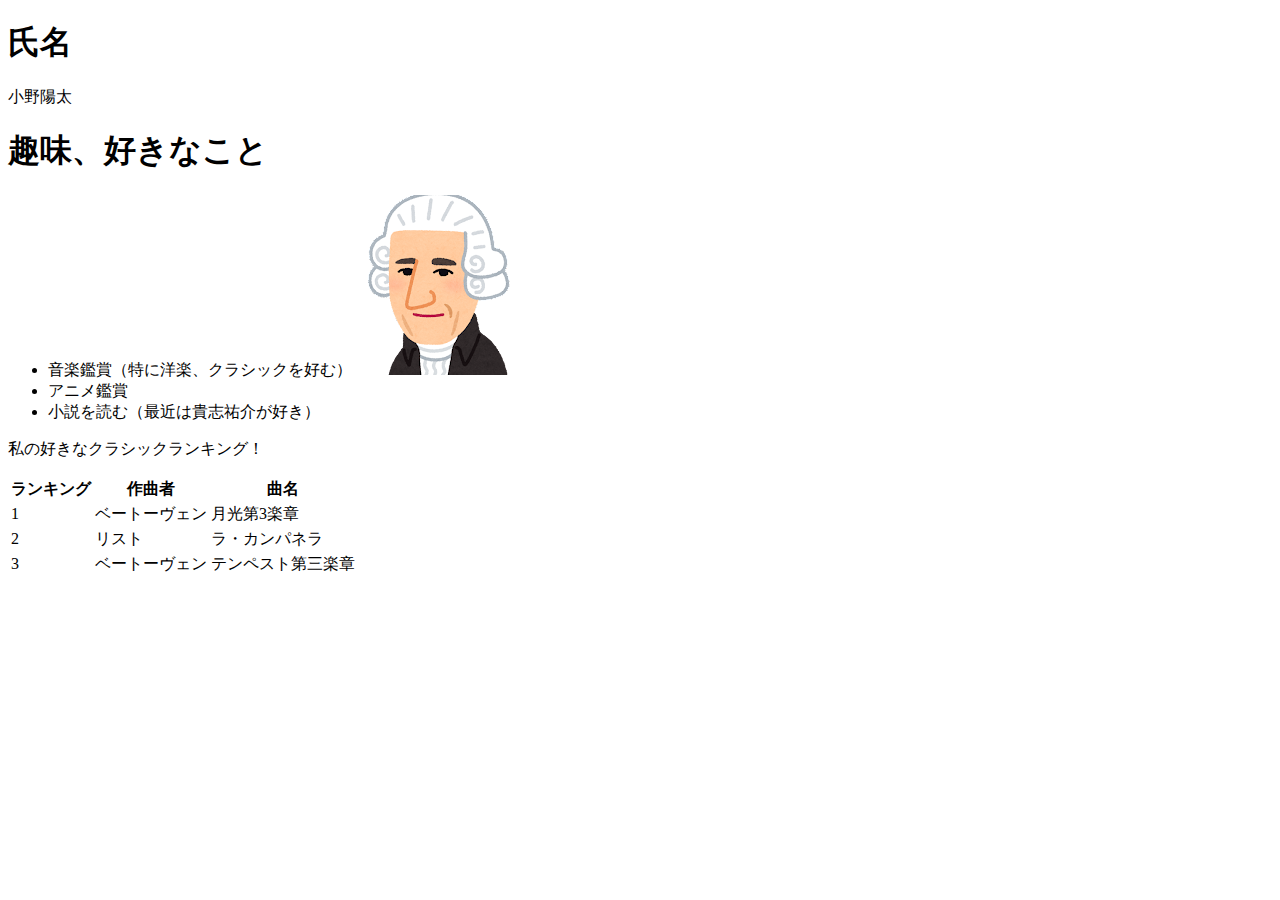
==== profile/index.html @ 0a4da242 "profile課題の提出" ====
<!DOCTYPE html>
<html>

<head>
    <title>自己紹介</title>
</head>

<body>
    <h1>氏名</h1>
    <p>小野陽太</p>
    <h1>趣味、好きなこと</h1>

    <ul>
        <li>音楽鑑賞（特に洋楽、クラシックを好む）<img src="img/nigaoe_haydn.png" alt="クラシック"></li>
        <li>アニメ鑑賞</li>
        <li>小説を読む（最近は貴志祐介が好き）</li>

    </ul>

   <p>私の好きなクラシックランキング！</p>
    <table>
        <thead>
            <tr>
                <th>ランキング</th>
                <th>作曲者</th>
                <th>曲名</th>
            </tr>
        </thead>
        <tbody>
            <tr>
                <td>1</td>
                <td>ベートーヴェン</td>
                <td>月光第3楽章</td>
            </tr>
            <tr>
                <td>2</td>
                <td>リスト</td>
                <td>ラ・カンパネラ</td>
            </tr>
            <tr>
                <td>3</td>
                <td>ベートーヴェン</td>
                <td>テンペスト第三楽章</td>
            </tr>

        </tbody>
    </table>







</body>










</html>
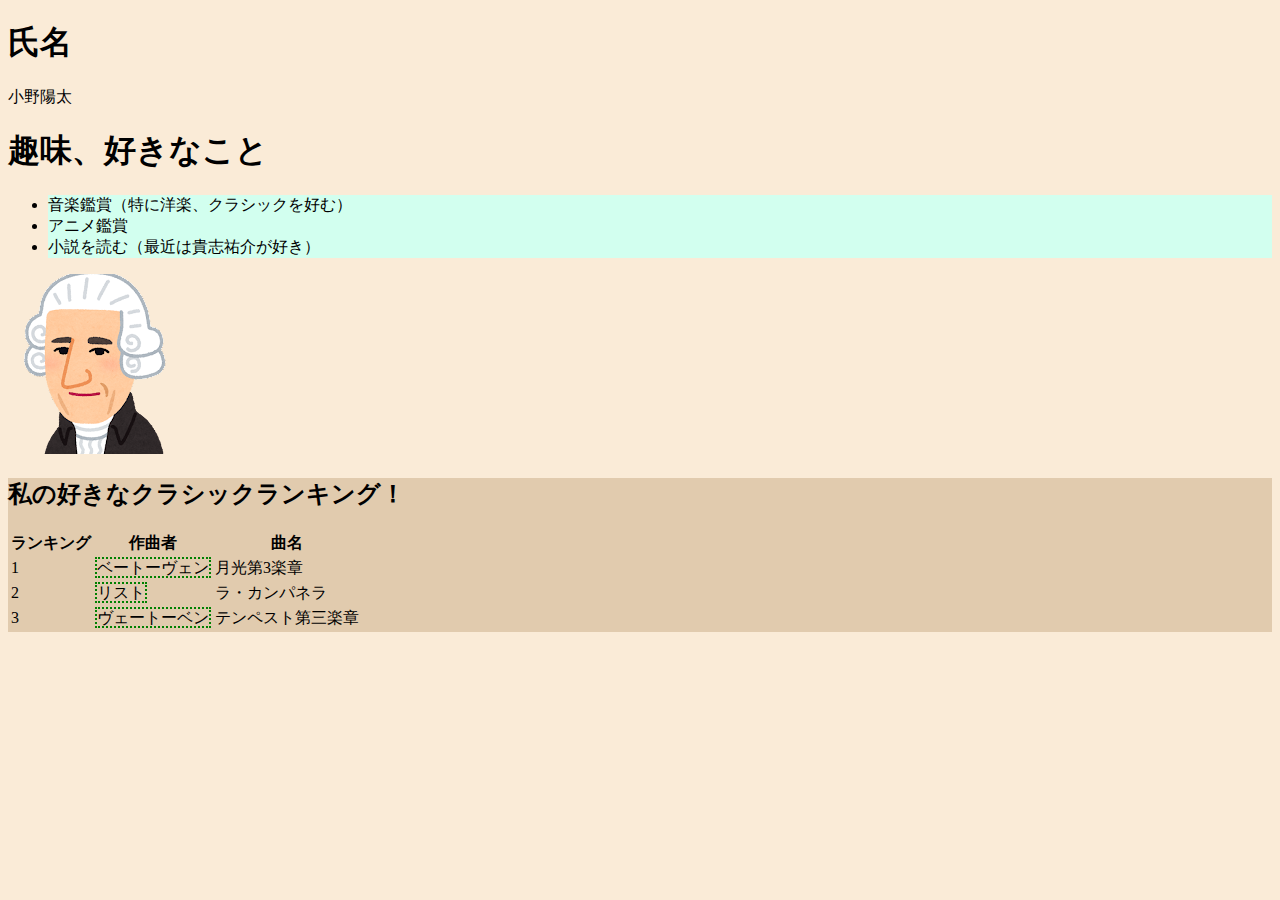
==== commit 90e716e5: "profile装飾課題の提出" ====
--- a/profile/index.html
+++ b/profile/index.html
@@ -3,6 +3,7 @@
 
 <head>
     <title>自己紹介</title>
+    <link rel="stylesheet" href="profile-style.css">
 </head>
 
 <body>
@@ -11,39 +12,41 @@
     <h1>趣味、好きなこと</h1>
 
     <ul>
-        <li>音楽鑑賞（特に洋楽、クラシックを好む）<img src="img/nigaoe_haydn.png" alt="クラシック"></li>
-        <li>アニメ鑑賞</li>
-        <li>小説を読む（最近は貴志祐介が好き）</li>
+        <li class="a">音楽鑑賞（特に洋楽、クラシックを好む）</li>
+        <li class="a">アニメ鑑賞</li>
+        <li class="a">小説を読む（最近は貴志祐介が好き）</li>
+    </ul>
+    <p><img src="img/nigaoe_haydn.png" alt="クラシック"></p>
 
-    </ul>
+    <div class="s">
+        <h2>私の好きなクラシックランキング！</h2>
+        <table>
+            <thead>
+                <tr>
+                    <th>ランキング</th>
+                    <th>作曲者</th>
+                    <th>曲名</th>
+                </tr>
+            </thead>
+            <tbody>
+                <tr>
+                    <td>1</td>
+                    <td><span>ベートーヴェン</span></td>
+                    <td>月光第3楽章</td>
+                </tr>
+                <tr>
+                    <td>2</td>
+                    <td><span>リスト</span></td>
+                    <td>ラ・カンパネラ</td>
+                </tr>
+                <tr>
+                    <td>3</td>
+                    <td><span>ヴェートーベン</span></td>
+                    <td>テンペスト第三楽章</td>
+                </tr>
 
-   <p>私の好きなクラシックランキング！</p>
-    <table>
-        <thead>
-            <tr>
-                <th>ランキング</th>
-                <th>作曲者</th>
-                <th>曲名</th>
-            </tr>
-        </thead>
-        <tbody>
-            <tr>
-                <td>1</td>
-                <td>ベートーヴェン</td>
-                <td>月光第3楽章</td>
-            </tr>
-            <tr>
-                <td>2</td>
-                <td>リスト</td>
-                <td>ラ・カンパネラ</td>
-            </tr>
-            <tr>
-                <td>3</td>
-                <td>ベートーヴェン</td>
-                <td>テンペスト第三楽章</td>
-            </tr>
-
-        </tbody>
+            </tbody>
+    </div>
     </table>
 
 
--- a/profile/profile-style.css
+++ b/profile/profile-style.css
@@ -0,0 +1,15 @@
+body{
+    background-color: antiquewhite;
+}
+
+span{
+    border: 2px dotted green;
+}
+
+.a{
+    background-color: rgb(210, 255, 239);
+}
+
+.s{
+    background-color: rgb(225, 203, 174);
+}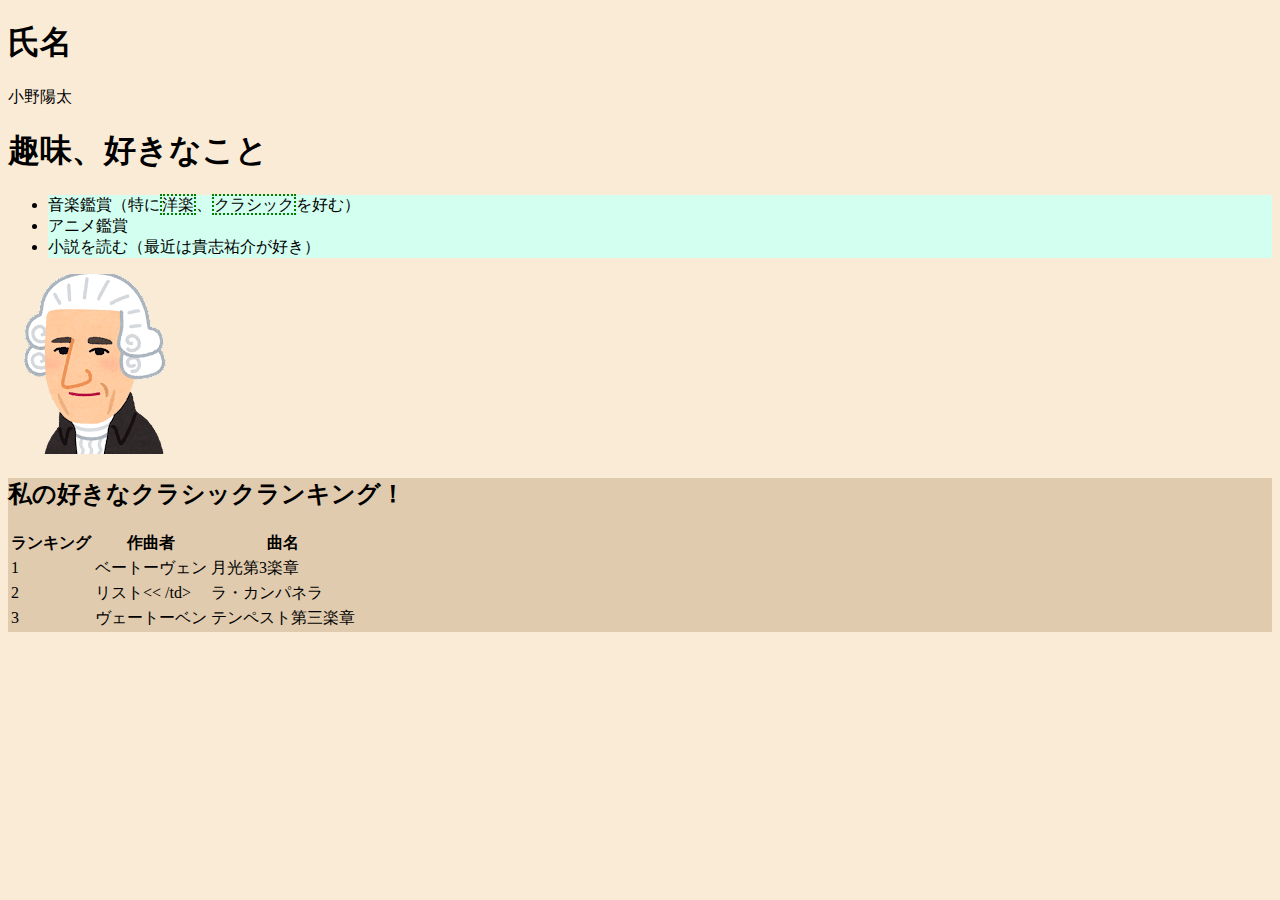
==== commit 66e4204a: "profileの再提出" ====
--- a/profile/index.html
+++ b/profile/index.html
@@ -12,7 +12,7 @@
     <h1>趣味、好きなこと</h1>
 
     <ul>
-        <li class="a">音楽鑑賞（特に洋楽、クラシックを好む）</li>
+        <li class="a">音楽鑑賞（特に<span>洋楽</span>、<span>クラシック</span>を好む）</li>
         <li class="a">アニメ鑑賞</li>
         <li class="a">小説を読む（最近は貴志祐介が好き）</li>
     </ul>
@@ -31,23 +31,24 @@
             <tbody>
                 <tr>
                     <td>1</td>
-                    <td><span>ベートーヴェン</span></td>
+                    <td>ベートーヴェン</td>
                     <td>月光第3楽章</td>
                 </tr>
                 <tr>
                     <td>2</td>
-                    <td><span>リスト</span></td>
+                    <td>リスト<< /td>
                     <td>ラ・カンパネラ</td>
                 </tr>
                 <tr>
                     <td>3</td>
-                    <td><span>ヴェートーベン</span></td>
+                    <td>ヴェートーベン</td>
                     <td>テンペスト第三楽章</td>
                 </tr>
 
             </tbody>
+
+        </table>
     </div>
-    </table>
 
 
 
